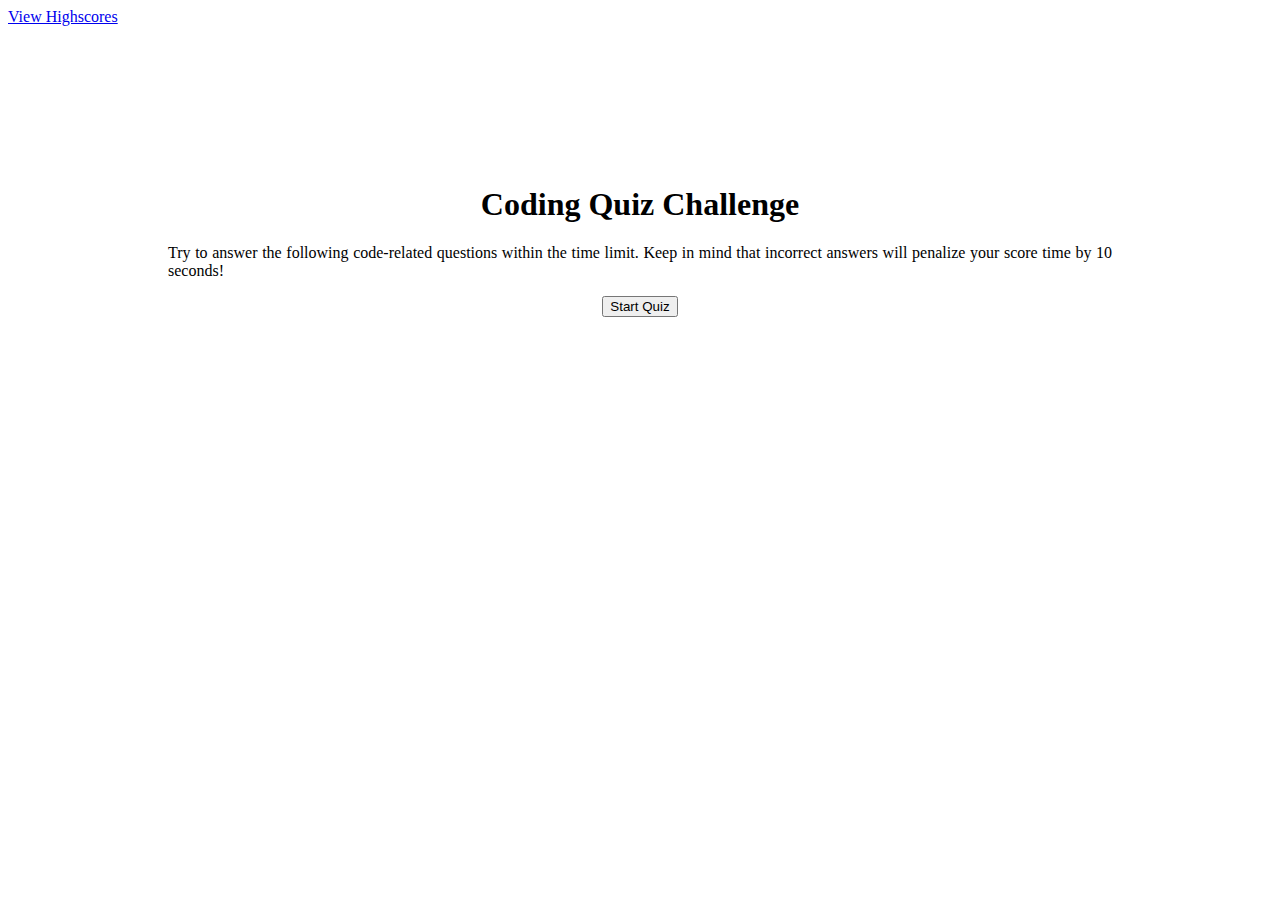
==== index.html @ 44da472c "added html content and css styling" ====
<!DOCTYPE html>
<html lang="en">
<head>
    <meta charset="UTF-8">
    <meta http-equiv="X-UA-Compatible" content="IE=edge">
    <meta name="viewport" content="width=device-width, initial-scale=1.0">
    <title>Code Quiz</Code></title>
<link rel="stylesheet" href="style.css"></head>
<body>
    <header>
        <nav>
            <a href="#">View Highscores</a>
        </nav>
    </header>
    <main id="container">
        <h1>Coding Quiz Challenge</h1>
        <p>Try to answer the following code-related questions within the time limit. Keep in mind that incorrect answers will penalize your score time by 10 seconds!</p>
        <button>Start Quiz</button>
    </main>
    <script src="script.js"></script>
</body>
</html>
---- style.css ----
main{
    text-align: center;
    margin: 10rem 10rem;

}
p{
    text-align:justify;
}
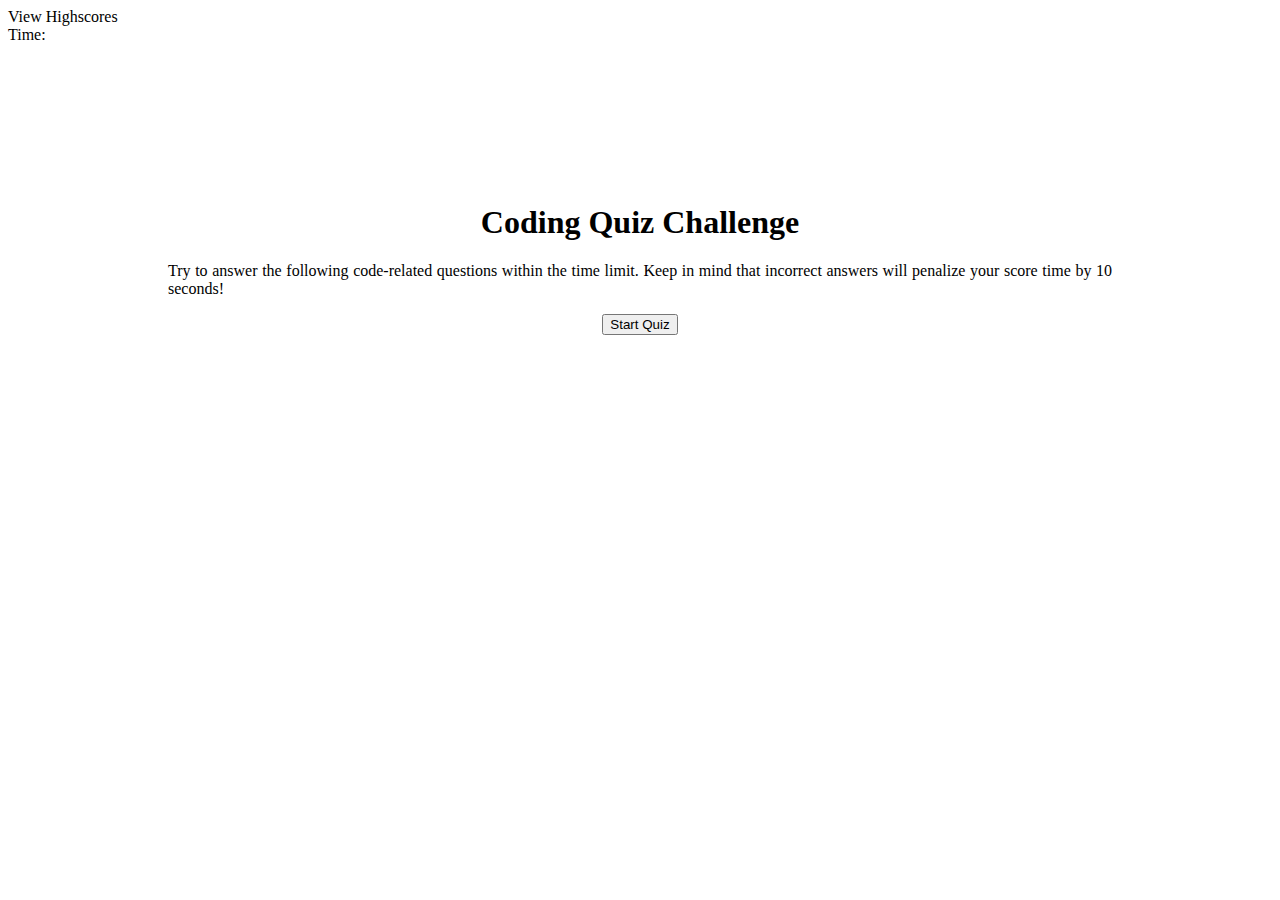
==== commit c9813342: "added function to the start button and time starts" ====
--- a/index.html
+++ b/index.html
@@ -4,18 +4,19 @@
     <meta charset="UTF-8">
     <meta http-equiv="X-UA-Compatible" content="IE=edge">
     <meta name="viewport" content="width=device-width, initial-scale=1.0">
-    <title>Code Quiz</Code></title>
+    <title>Code Quiz</title>
 <link rel="stylesheet" href="style.css"></head>
 <body>
     <header>
-        <nav>
+        <nav id="navbar" >
             <a href="#">View Highscores</a>
+            <a id="time" class="timer">Time:</a>
         </nav>
     </header>
-    <main id="container">
-        <h1>Coding Quiz Challenge</h1>
-        <p>Try to answer the following code-related questions within the time limit. Keep in mind that incorrect answers will penalize your score time by 10 seconds!</p>
-        <button>Start Quiz</button>
+    <main id="container" data-state="visible">
+        <h1 class="homePage">Coding Quiz Challenge</h1>
+        <p class="homePage">Try to answer the following code-related questions within the time limit. Keep in mind that incorrect answers will penalize your score time by 10 seconds!</p>
+        <button id="startBtn" type="button">Start Quiz</button>
     </main>
     <script src="script.js"></script>
 </body>
--- a/style.css
+++ b/style.css
@@ -5,4 +5,16 @@
 }
 p{
     text-align:justify;
+}
+header{
+    display: flex;
+    justify-content: space-between;
+}
+.timer{
+    display: flex;
+}
+
+a{
+    text-decoration: none;
+    color: black;
 }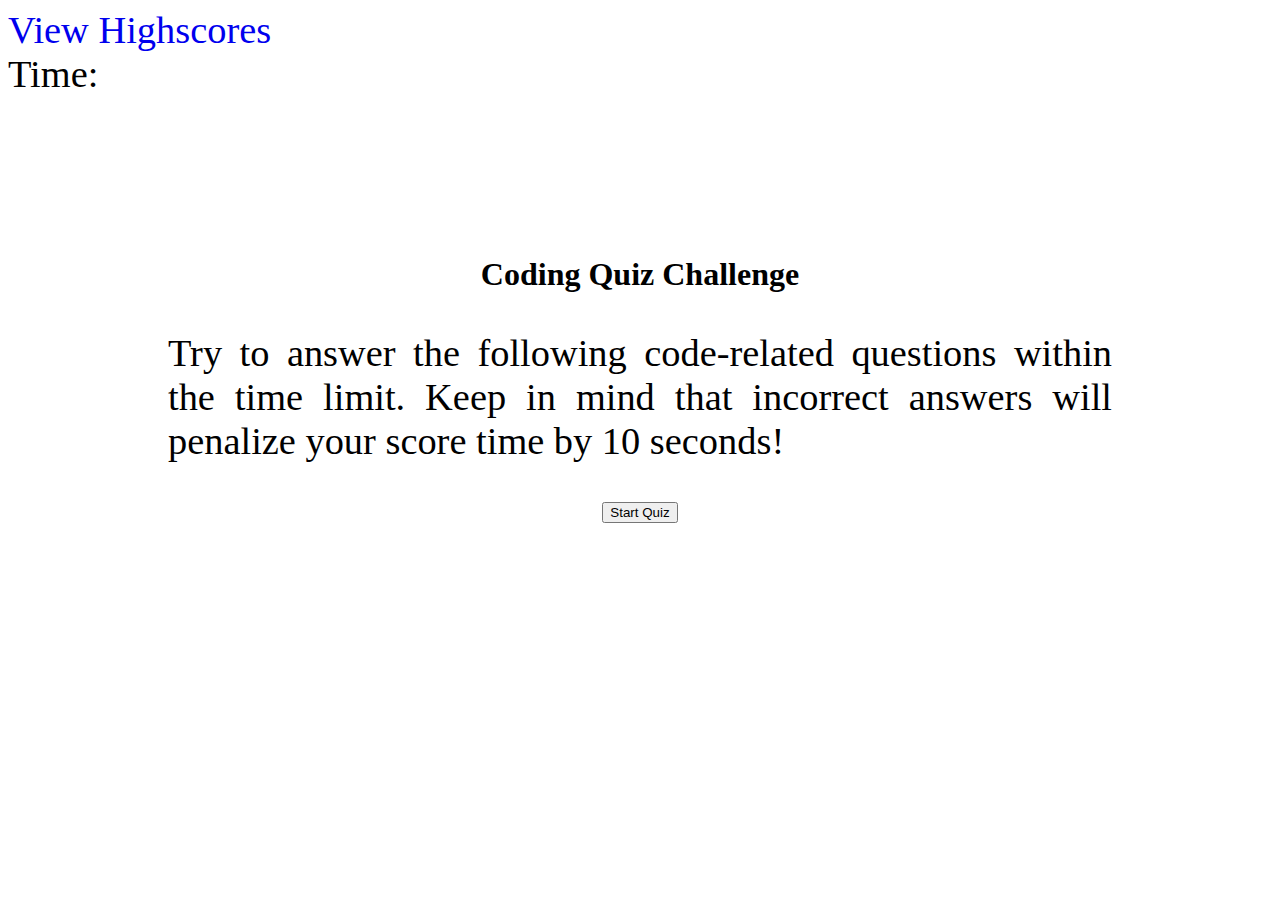
==== commit a92d3ec5: "changes before refactor" ====
--- a/index.html
+++ b/index.html
@@ -9,13 +9,13 @@
 <body>
     <header>
         <nav id="navbar" >
-            <a href="#">View Highscores</a>
+            <a href="#" id="score">View Highscores</a>
             <a id="time" class="timer">Time:</a>
         </nav>
     </header>
-    <main id="container" data-state="visible">
-        <h1 class="homePage">Coding Quiz Challenge</h1>
-        <p class="homePage">Try to answer the following code-related questions within the time limit. Keep in mind that incorrect answers will penalize your score time by 10 seconds!</p>
+    <main id="container">
+        <h1>Coding Quiz Challenge</h1>
+        <p>Try to answer the following code-related questions within the time limit. Keep in mind that incorrect answers will penalize your score time by 10 seconds!</p>
         <button id="startBtn" type="button">Start Quiz</button>
     </main>
     <script src="script.js"></script>
--- a/style.css
+++ b/style.css
@@ -1,14 +1,16 @@
+
 main{
     text-align: center;
     margin: 10rem 10rem;
-
 }
 p{
     text-align:justify;
+    font-size: 3vw;
 }
 header{
     display: flex;
     justify-content: space-between;
+    font-size: 3vw;
 }
 .timer{
     display: flex;
@@ -16,5 +18,15 @@
 
 a{
     text-decoration: none;
-    color: black;
+}
+#question-container p{
+    display: flex;
+    flex-direction: column;
+    text-align: center;
+}
+
+#choiceBtn{
+    width:60px;
+    margin: auto;
+    padding: 10px;
 }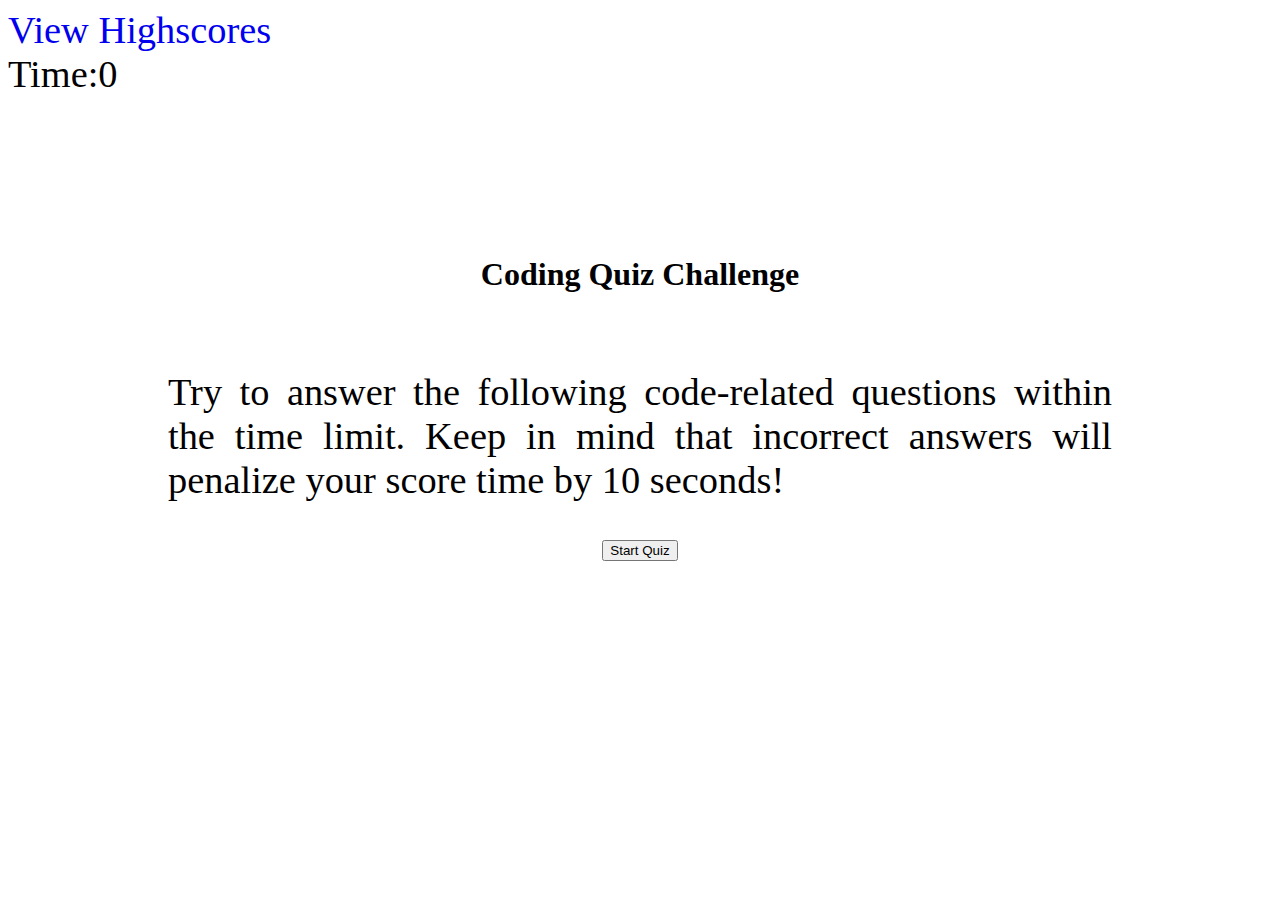
==== commit 44152500: "refactored code so the timer moves faster and added local storage" ====
--- a/index.html
+++ b/index.html
@@ -1,23 +1,39 @@
 <!DOCTYPE html>
 <html lang="en">
-<head>
-    <meta charset="UTF-8">
-    <meta http-equiv="X-UA-Compatible" content="IE=edge">
-    <meta name="viewport" content="width=device-width, initial-scale=1.0">
+  <head>
+    <meta charset="UTF-8" />
+    <meta http-equiv="X-UA-Compatible" content="IE=edge" />
+    <meta name="viewport" content="width=device-width, initial-scale=1.0" />
     <title>Code Quiz</title>
-<link rel="stylesheet" href="style.css"></head>
-<body>
+    <link rel="stylesheet" href="style.css" />
+  </head>
+  <body>
     <header>
-        <nav id="navbar" >
-            <a href="#" id="score">View Highscores</a>
-            <a id="time" class="timer">Time:</a>
-        </nav>
+      <nav id="navbar">
+        <a href="#" id="score">View Highscores</a>
+        <a class="timer">Time: <span id="time">0</span></a>
+      </nav>
     </header>
     <main id="container">
-        <h1>Coding Quiz Challenge</h1>
-        <p>Try to answer the following code-related questions within the time limit. Keep in mind that incorrect answers will penalize your score time by 10 seconds!</p>
+      <div>
+        <h1 id="header">Coding Quiz Challenge</h1>
+        <p id="text">
+          Try to answer the following code-related questions within the time
+          limit. Keep in mind that incorrect answers will penalize your score
+          time by 10 seconds!
+        </p>
         <button id="startBtn" type="button">Start Quiz</button>
+      </div>
+
+      <div id="endScreen" class="hide">
+        <h2>game Over</h2>
+        <p>your score is: <span id="finalScore"></span></p>
+        <p>
+          enter initials: <input type="text" id="initials" max="3" />
+          <button id="submit">Submit</button>
+        </p>
+      </div>
     </main>
     <script src="script.js"></script>
-</body>
-</html>+  </body>
+</html>
--- a/style.css
+++ b/style.css
@@ -29,4 +29,8 @@
     width:60px;
     margin: auto;
     padding: 10px;
+}
+
+.hide{
+    display: none;
 }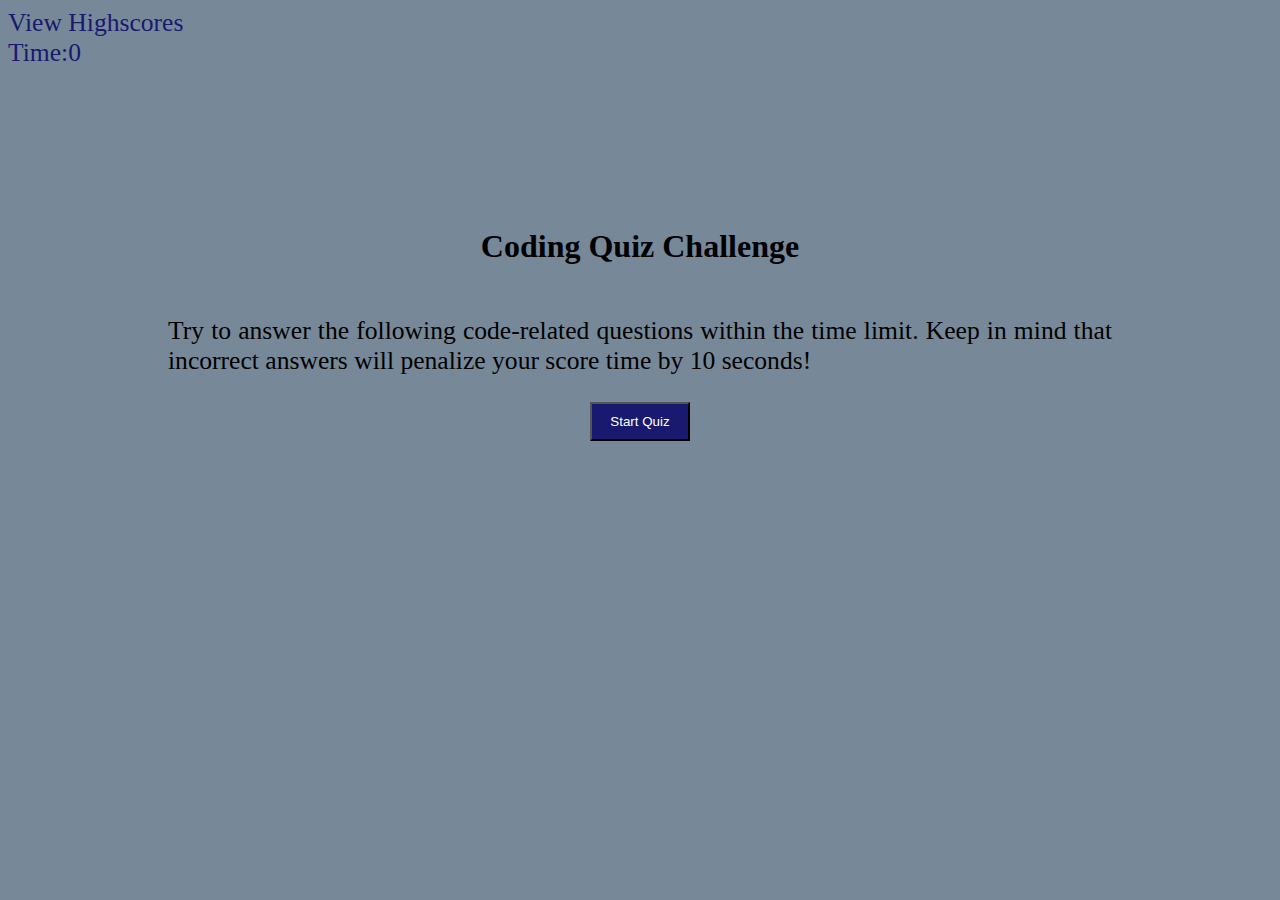
==== commit be56a257: "updated css file to add styling to HTML page and elements" ====
--- a/index.html
+++ b/index.html
@@ -11,7 +11,7 @@
     <header>
       <nav id="navbar">
         <a href="#" id="score">View Highscores</a>
-        <a class="timer">Time: <span id="time">0</span></a>
+        <a class="timer">Time:<span id="time">0</span></a>
       </nav>
     </header>
     <main id="container">
@@ -22,14 +22,14 @@
           limit. Keep in mind that incorrect answers will penalize your score
           time by 10 seconds!
         </p>
-        <button id="startBtn" type="button">Start Quiz</button>
+        <button id="startBtn" class="startBtn" type="button">Start Quiz</button>
       </div>
 
       <div id="endScreen" class="hide">
-        <h2>game Over</h2>
-        <p>your score is: <span id="finalScore"></span></p>
+        <h2>Quiz Over</h2>
+        <p>Your score is: <span id="finalScore"></span></p>
         <p>
-          enter initials: <input type="text" id="initials" max="3" />
+          Enter Initials: <input type="text" id="initials" max="3" />
           <button id="submit">Submit</button>
         </p>
       </div>
--- a/style.css
+++ b/style.css
@@ -1,36 +1,57 @@
 
+body{
+    background-color: lightslategray;
+}
 main{
     text-align: center;
     margin: 10rem 10rem;
 }
 p{
     text-align:justify;
-    font-size: 3vw;
+    font-size: 2vw;
 }
 header{
     display: flex;
     justify-content: space-between;
-    font-size: 3vw;
+    font-size: 2vw;
 }
+.startBtn{
+    padding: 10px;
+    width: 100px;
+    color:white;
+    background-color: midnightblue;
+}
+
 .timer{
     display: flex;
+    color: midnightblue;
 }
 
 a{
     text-decoration: none;
+    color: midnightblue;
 }
+
 #question-container p{
     display: flex;
-    flex-direction: column;
+    flex-direction: row;
     text-align: center;
 }
 
+
 #choiceBtn{
     width:60px;
-    margin: auto;
+    margin: 10px;
     padding: 10px;
+    display: inline;
 }
 
 .hide{
     display: none;
+}
+
+#endScreen{
+    border: 2px solid midnightblue;
+    border-radius: 20px;
+    padding-left: 10px;
 }